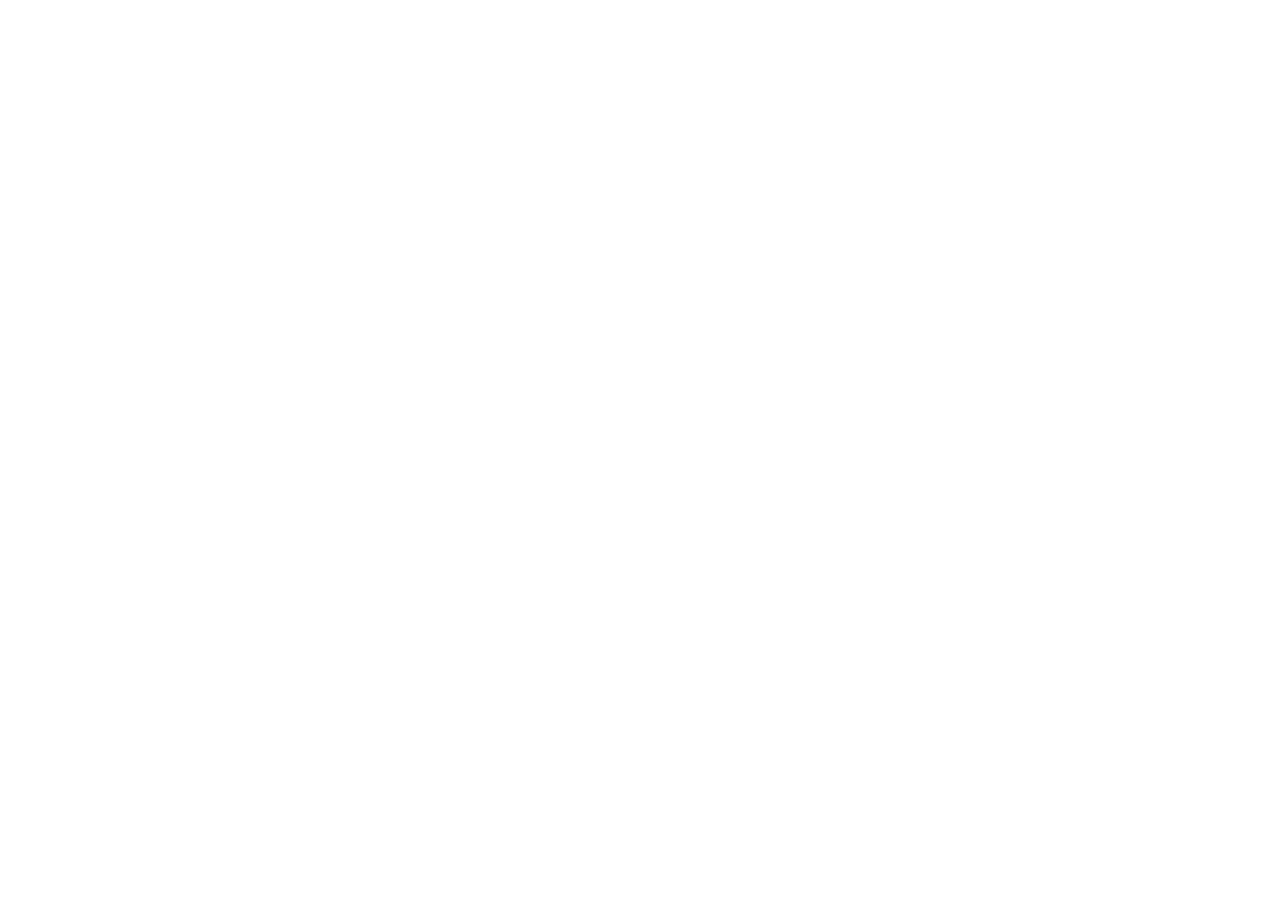
==== index.html @ f46336ac "Create index.html" ====
<!DOCTYPE html>
<html lang="en">

<head>
    <meta charset="UTF-8">
    <meta name="viewport" content="width=device-width, initial-scale=1.0">
    <title>Welcome to Jeguk</title>
</head>

<body>

</body>

</html>
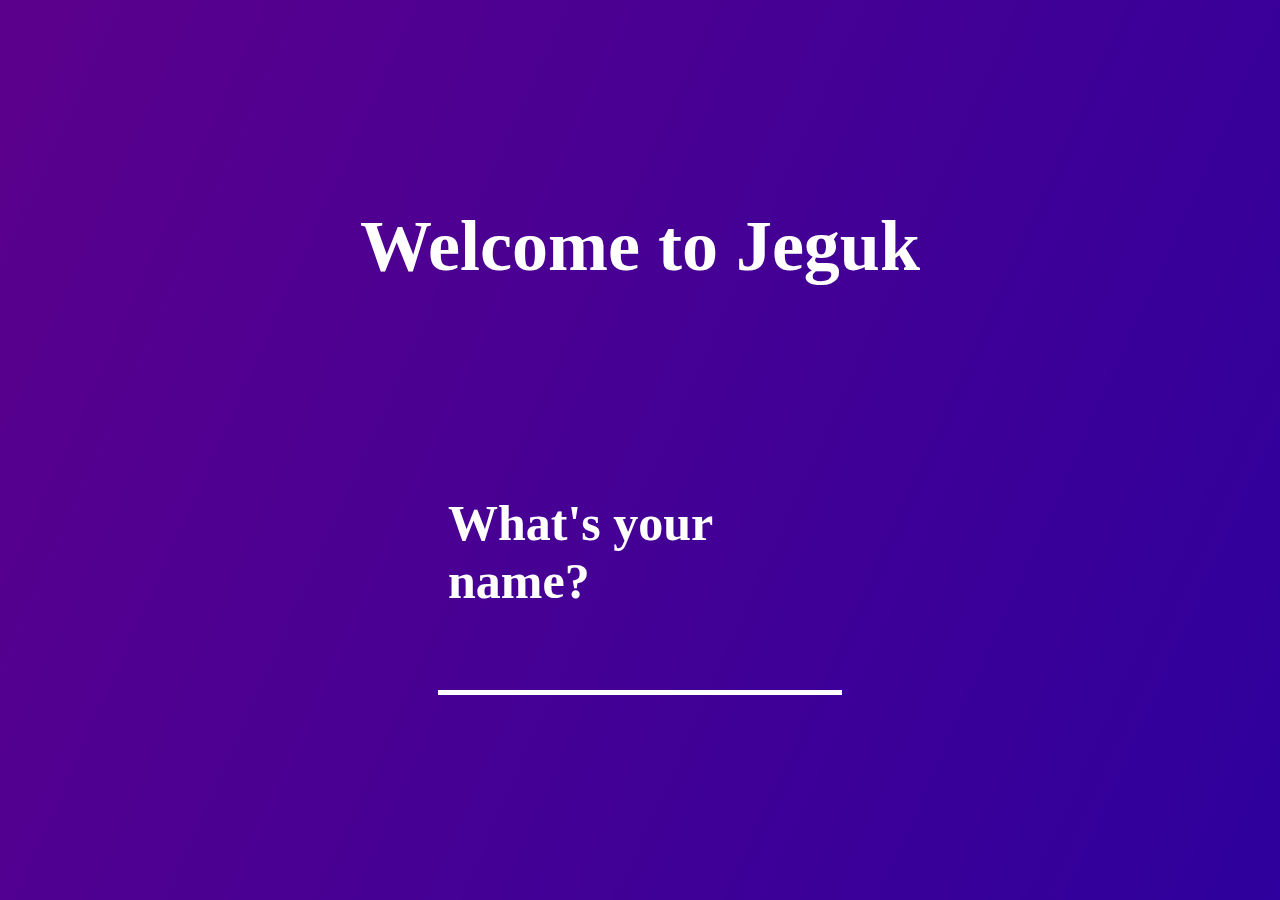
==== commit bd20aba6: "Create login screen and more" ====
--- a/index.html
+++ b/index.html
@@ -4,11 +4,21 @@
 <head>
     <meta charset="UTF-8">
     <meta name="viewport" content="width=device-width, initial-scale=1.0">
+    <link rel="stylesheet" href="css/styles.css" />
     <title>Welcome to Jeguk</title>
 </head>
 
 <body>
+    <main id="main-screen">
+        <h1 class="main-header">Welcome to Jeguk</h1>
+        <form action="main.html" id="login-form">
+            <h3 class="login-form__header">What's your name?</h3>
+            <input class="login-form__input" type="text" />
+        </form>
+        <img class="bg-image" src="img/bg-image.png" />
+    </main>
 
+    <script src="js/login.js"></script>
 </body>
 
 </html>--- a/css/styles.css
+++ b/css/styles.css
@@ -0,0 +1,95 @@
+@import "login.css";
+
+html,
+body,
+div,
+span,
+applet,
+object,
+iframe,
+h1,
+h2,
+h3,
+h4,
+h5,
+h6,
+p,
+blockquote,
+pre,
+a,
+abbr,
+acronym,
+address,
+big,
+cite,
+code,
+del,
+dfn,
+em,
+img,
+ins,
+kbd,
+q,
+s,
+samp,
+small,
+strike,
+strong,
+sub,
+sup,
+tt,
+var,
+b,
+u,
+i,
+center,
+dl,
+dt,
+dd,
+ol,
+ul,
+li,
+fieldset,
+form,
+label,
+legend,
+table,
+caption,
+tbody,
+tfoot,
+thead,
+tr,
+th,
+td,
+article,
+aside,
+canvas,
+details,
+embed,
+figure,
+figcaption,
+footer,
+header,
+hgroup,
+menu,
+nav,
+output,
+ruby,
+section,
+summary,
+time,
+mark,
+audio,
+video {
+	margin: 0;
+	padding: 0;
+	border: 0;
+	font-size: 100%;
+	font: inherit;
+	vertical-align: baseline;
+}
+
+body {
+	width: 100vw;
+	height: 100vh;
+}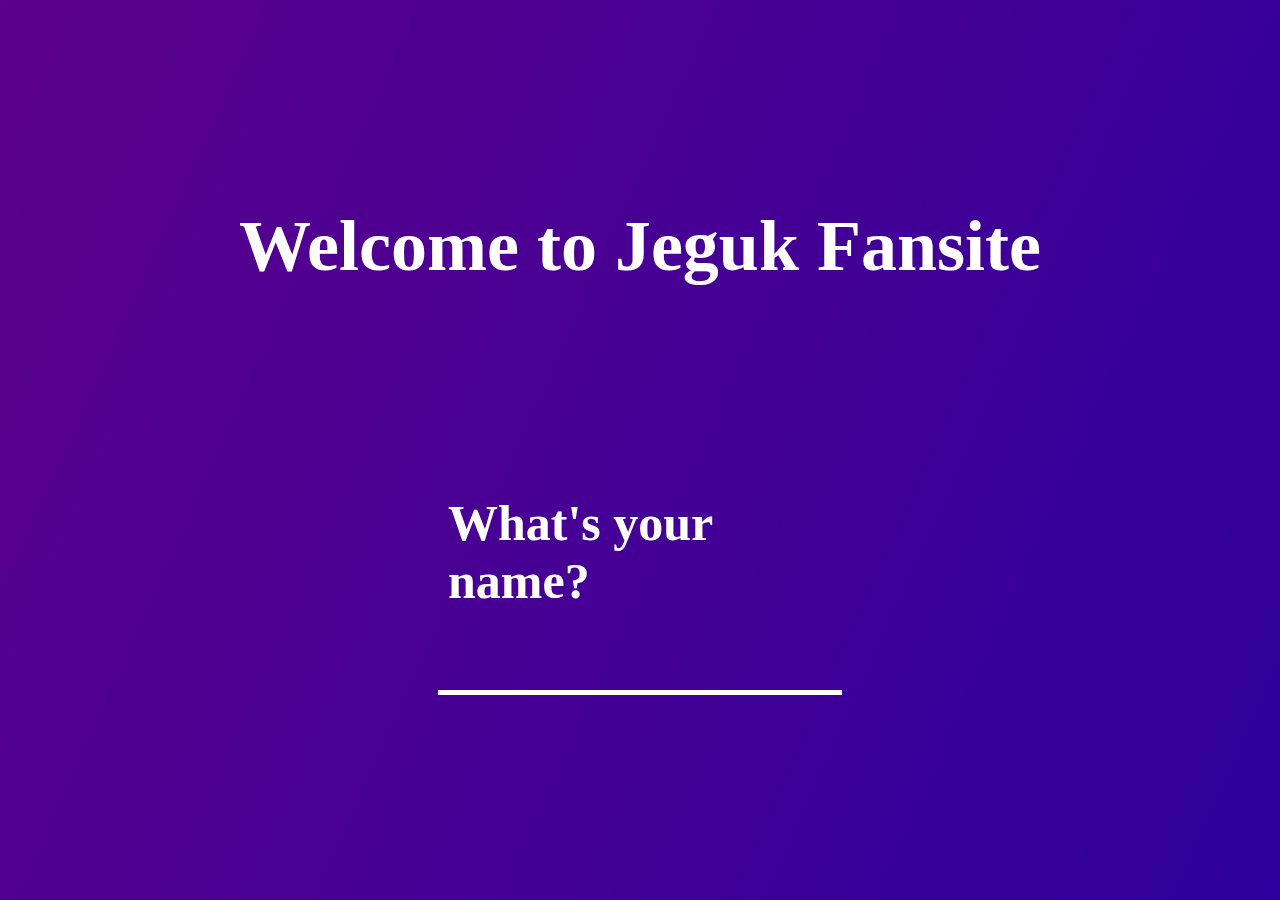
==== commit ceeaf06e: "Update nav-bar" ====
--- a/index.html
+++ b/index.html
@@ -4,13 +4,14 @@
 <head>
     <meta charset="UTF-8">
     <meta name="viewport" content="width=device-width, initial-scale=1.0">
-    <link rel="stylesheet" href="css/styles.css" />
-    <title>Welcome to Jeguk</title>
+    <link rel="stylesheet" href="css/style.css" />
+    <link rel="stylesheet" href="css/login.css" />
+    <title>Welcome to Jeguk Fansite</title>
 </head>
 
 <body>
     <main id="main-screen">
-        <h1 class="main-header">Welcome to Jeguk</h1>
+        <h1 class="main-header">Welcome to Jeguk Fansite</h1>
         <form action="main.html" id="login-form">
             <h3 class="login-form__header">What's your name?</h3>
             <input class="login-form__input" type="text" />
@@ -18,6 +19,7 @@
         <img class="bg-image" src="img/bg-image.png" />
     </main>
 
+
     <script src="js/login.js"></script>
 </body>
 
--- a/css/style.css
+++ b/css/style.css
@@ -0,0 +1,105 @@
+html,
+body,
+div,
+span,
+applet,
+object,
+iframe,
+h1,
+h2,
+h3,
+h4,
+h5,
+h6,
+p,
+blockquote,
+pre,
+a,
+abbr,
+acronym,
+address,
+big,
+cite,
+code,
+del,
+dfn,
+em,
+img,
+ins,
+kbd,
+q,
+s,
+samp,
+small,
+strike,
+strong,
+sub,
+sup,
+tt,
+var,
+b,
+u,
+i,
+center,
+dl,
+dt,
+dd,
+ol,
+ul,
+li,
+fieldset,
+form,
+label,
+legend,
+table,
+caption,
+tbody,
+tfoot,
+thead,
+tr,
+th,
+td,
+article,
+aside,
+canvas,
+details,
+embed,
+figure,
+figcaption,
+footer,
+header,
+hgroup,
+menu,
+nav,
+output,
+ruby,
+section,
+summary,
+time,
+mark,
+audio,
+video {
+	margin: 0;
+	padding: 0;
+	border: 0;
+	font-size: 100%;
+	font: inherit;
+	vertical-align: baseline;
+}
+
+body {
+	width: 100vw;
+	height: 100vh;
+	-ms-overflow-style: none;
+}
+
+::-webkit-scrollbar {
+	display: none;
+}
+
+.bg-image {
+	position: absolute;
+	width: 100%;
+	height: 100%;
+	z-index: -1;
+}--- a/css/login.css
+++ b/css/login.css
@@ -0,0 +1,44 @@
+#main-screen {
+    display: flex;
+    width: 100%;
+    height: 100%;
+    position: relative;
+    flex-direction: column;
+    align-items: center;
+    justify-content: space-evenly;
+}
+
+.main-header,
+.login-form__header {
+    color: white;
+    font-weight: 600;
+}
+
+.main-header {
+    font-size: 72px;
+}
+
+#login-form {
+    width: 30vw;
+    display: flex;
+    flex-direction: column;
+    align-items: center;
+}
+
+.login-form__header {
+    font-size: 50px;
+    margin-bottom: 10px;
+}
+
+.login-form__input {
+    width: 100%;
+    height: 50px;
+    background: none;
+    border: none;
+    border-bottom: 5px solid white;
+    outline: none;
+    font-size: 40px;
+    font-weight: 600;
+    color: white;
+    padding: 10px;
+}